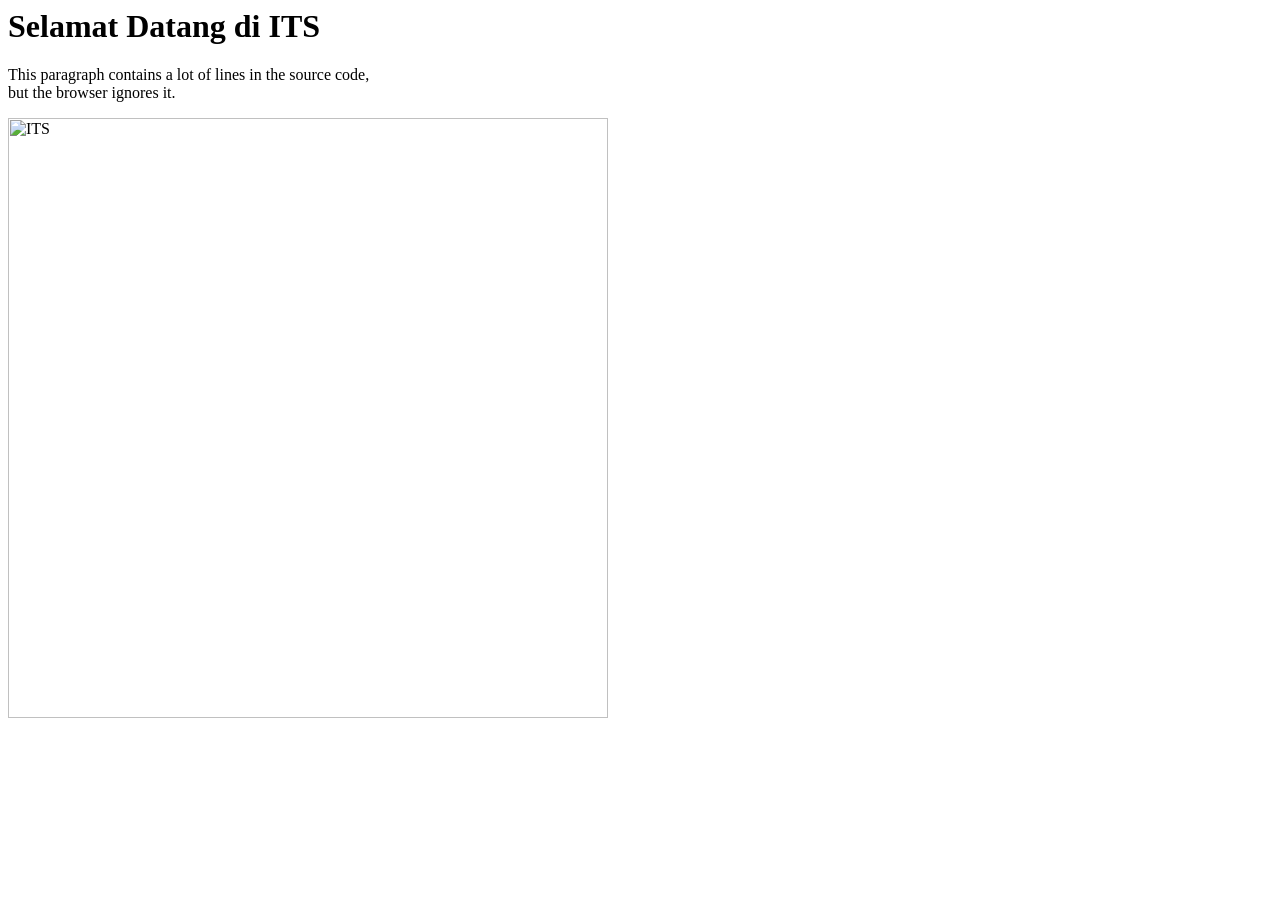
==== intro.html @ 3343d3d4 "pertemuan 1" ====
<html>

<head>
    <title>5026241043 - Adiiba Putri Hanifah</title>
</head>

<body>
    <h1>Selamat Datang di ITS</h1>
    <P>
        This paragraph
        contains a lot of lines
        in the source code,
        <br>but the browser
        ignores it.
    </P>

    <p>
        <img src="https://www.its.ac.id/wp-content/uploads/2026/02/SAFE-2026.jpg" alt="ITS" 
        width="600px">
    </p>
</body>

</html>
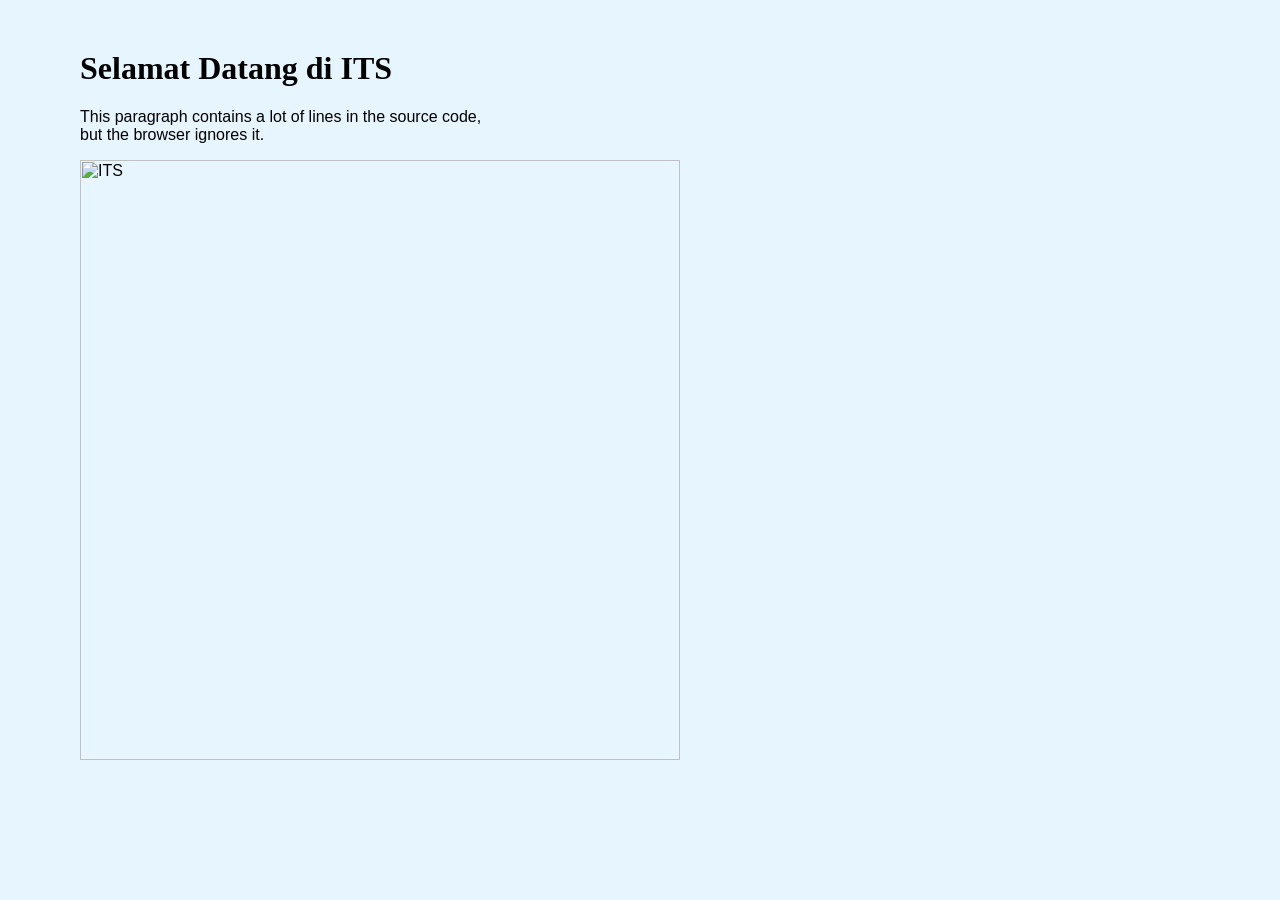
==== commit 788bacc8: "PERTEMUAN 2" ====
--- a/intro.html
+++ b/intro.html
@@ -1,7 +1,8 @@
 <html>
 
 <head>
-    <title>5026241043 - Adiiba Putri Hanifah</title>
+    <title>5026241009 - Adiiba Putri Hanifah</title>
+    <link rel="stylesheet" type="text/css" href="mycss1.css">
 </head>
 
 <body>
--- a/mycss1.css
+++ b/mycss1.css
@@ -0,0 +1,58 @@
+body {
+            background-color: #e6f5ff ;
+            margin-top: 50px;
+            margin-bottom: 100px;
+            margin-right: 80px;
+            margin-left: 80px;
+        }
+        p {
+            font-family: Verdana, Geneva, Tahoma, sans-serif;
+
+        }
+
+        #bikinjaditengah {
+            text-align: center;
+            font-size: xx-small;
+        }
+
+        .bikinjaditengah2 {
+            text-align: center;
+            font-size: xx-small;
+        }
+
+        .judulberita{
+            text-align: center;
+            font-size: 30px;
+            color: rgb(12, 58, 144);
+        }
+
+        .judulgambar{
+            text-align: center;
+            font-size: x-small;
+        }
+
+        .footerbold {
+            font-weight: bold;
+            font-family: Verdana, Geneva, Tahoma, sans-serif;
+
+        }
+
+        a:link {
+            text-decoration: none;
+            color: rgb(12, 58, 144);
+        }
+
+        a:hover {
+            text-decoration: none;
+            color: rgb(12, 58, 144);
+        }
+
+        a:visited {
+            text-decoration: none;
+            color: rgb(12, 58, 144);
+        }
+        
+        .formatgambar {
+            border-radius: 15px;
+            box-shadow: 4px 4px 0 rgba(2, 28, 90, 0.282);
+        }
